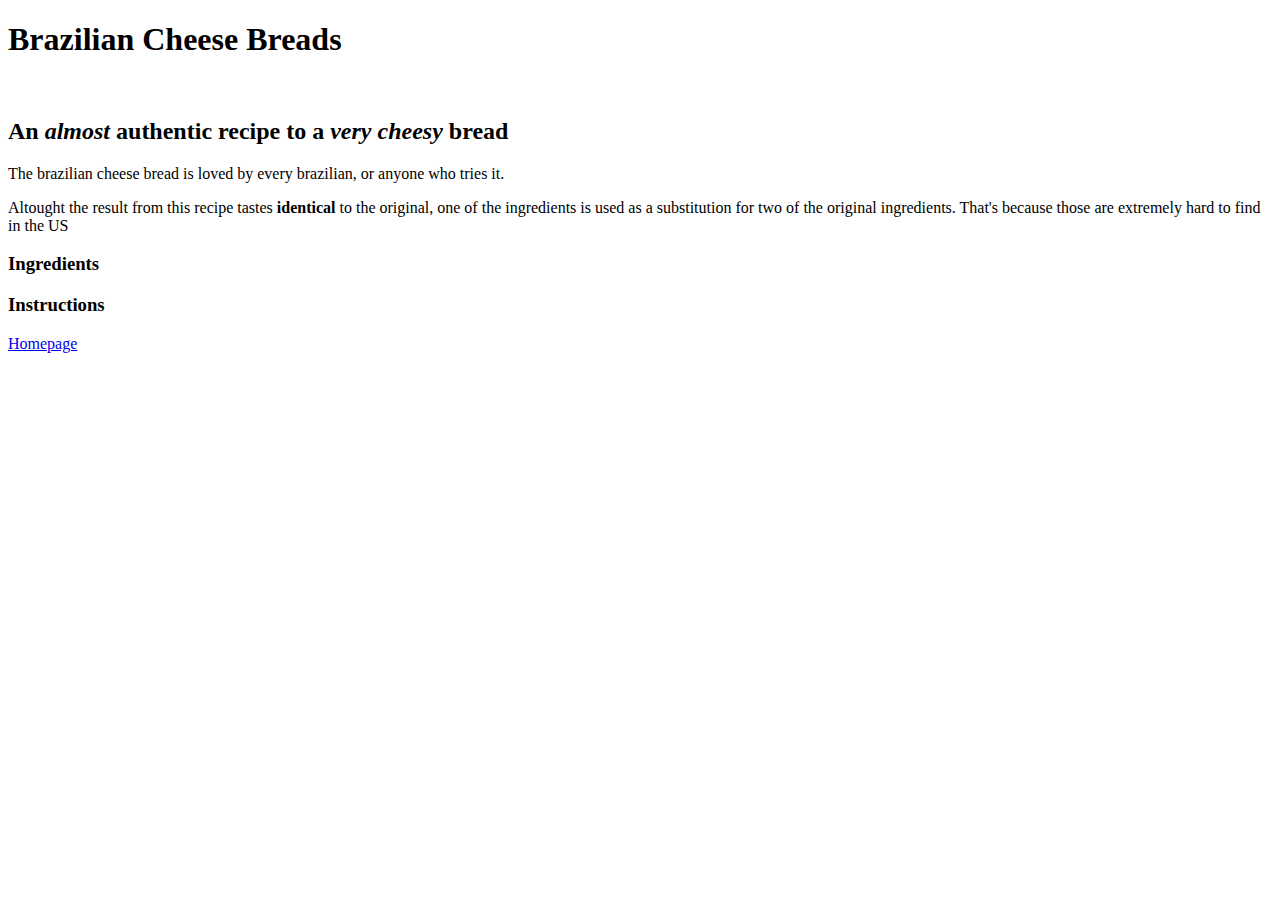
==== recipes/brazilian-cheese-breads.html @ be90458b "Add description to CheeseBreads page" ====
<!DOCTYPE html>
<html lang="en">

<head>
    <meta charset="UTF-8">
    <title>Brazilian Cheese Breads</title>
</head>

<body>
    <h1>Brazilian Cheese Breads</h1>
    <img src="" alt="">
    <h2>An <em>almost</em> authentic recipe to a <strong><em>very cheesy</em></strong> bread</h2>
        <p>The brazilian cheese bread is loved by every brazilian, or anyone who tries it.</p>
        <p>Altought the result from this recipe tastes <strong>identical</strong> to the original, one of the ingredients is used as a substitution for two of the original ingredients. That's because those are extremely hard to find in the US</p>
    <h3>Ingredients</h3>
    <h3>Instructions</h3>
</body>

<footer>
    <p><a href="../index.html">Homepage</a></p>
</footer>

</html>
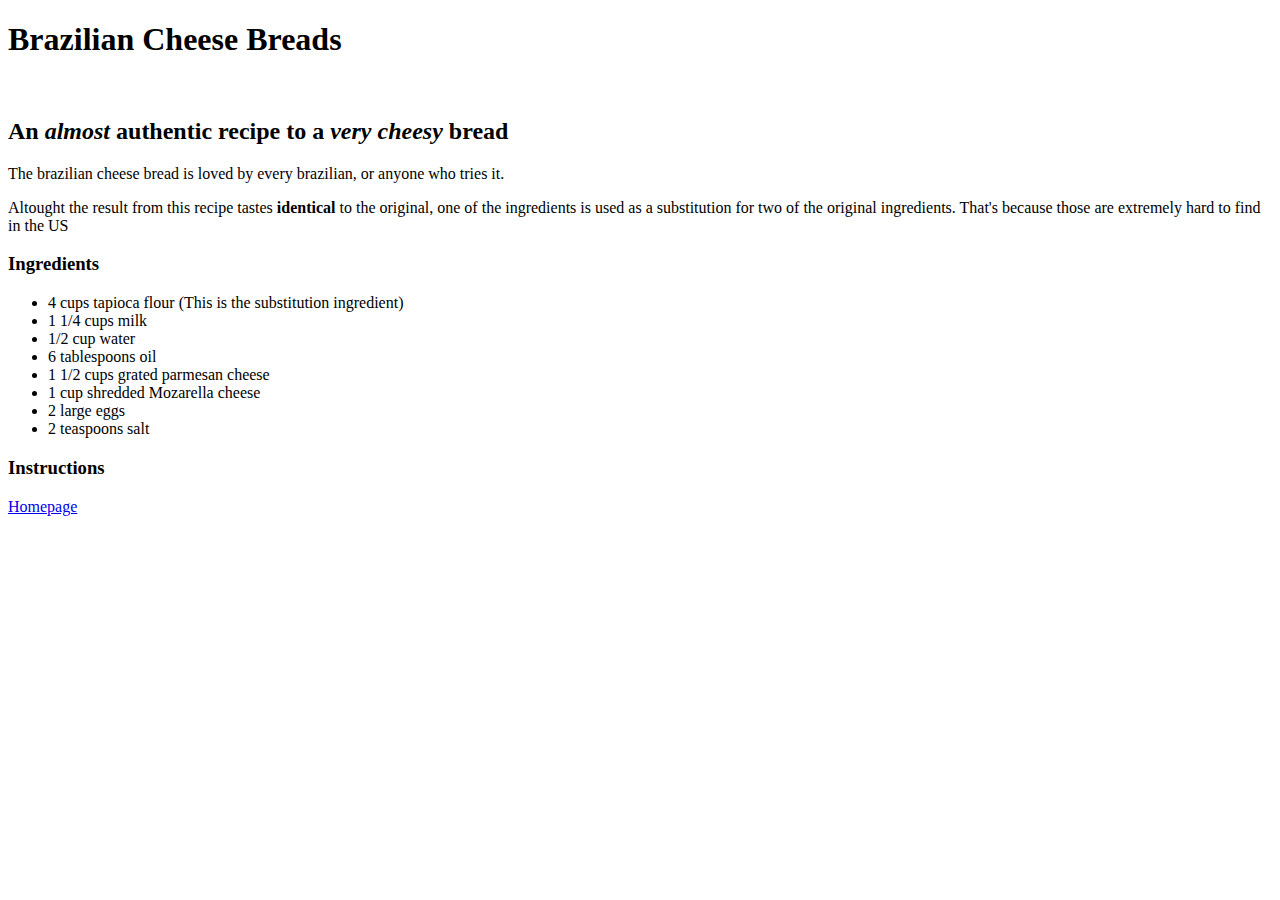
==== commit fbf9c4e4: "Add the ingredients to the CheeseBread page" ====
--- a/recipes/brazilian-cheese-breads.html
+++ b/recipes/brazilian-cheese-breads.html
@@ -13,6 +13,16 @@
         <p>The brazilian cheese bread is loved by every brazilian, or anyone who tries it.</p>
         <p>Altought the result from this recipe tastes <strong>identical</strong> to the original, one of the ingredients is used as a substitution for two of the original ingredients. That's because those are extremely hard to find in the US</p>
     <h3>Ingredients</h3>
+        <ul>
+            <li>4 cups tapioca flour (This is the substitution ingredient)</li>
+            <li>1 1/4 cups milk</li>
+            <li>1/2 cup water</li>
+            <li>6 tablespoons oil</li>
+            <li>1 1/2 cups grated parmesan cheese</li>
+            <li>1 cup shredded Mozarella cheese</li>
+            <li>2 large eggs</li>
+            <li>2 teaspoons salt</li>
+        </ul>
     <h3>Instructions</h3>
 </body>
 
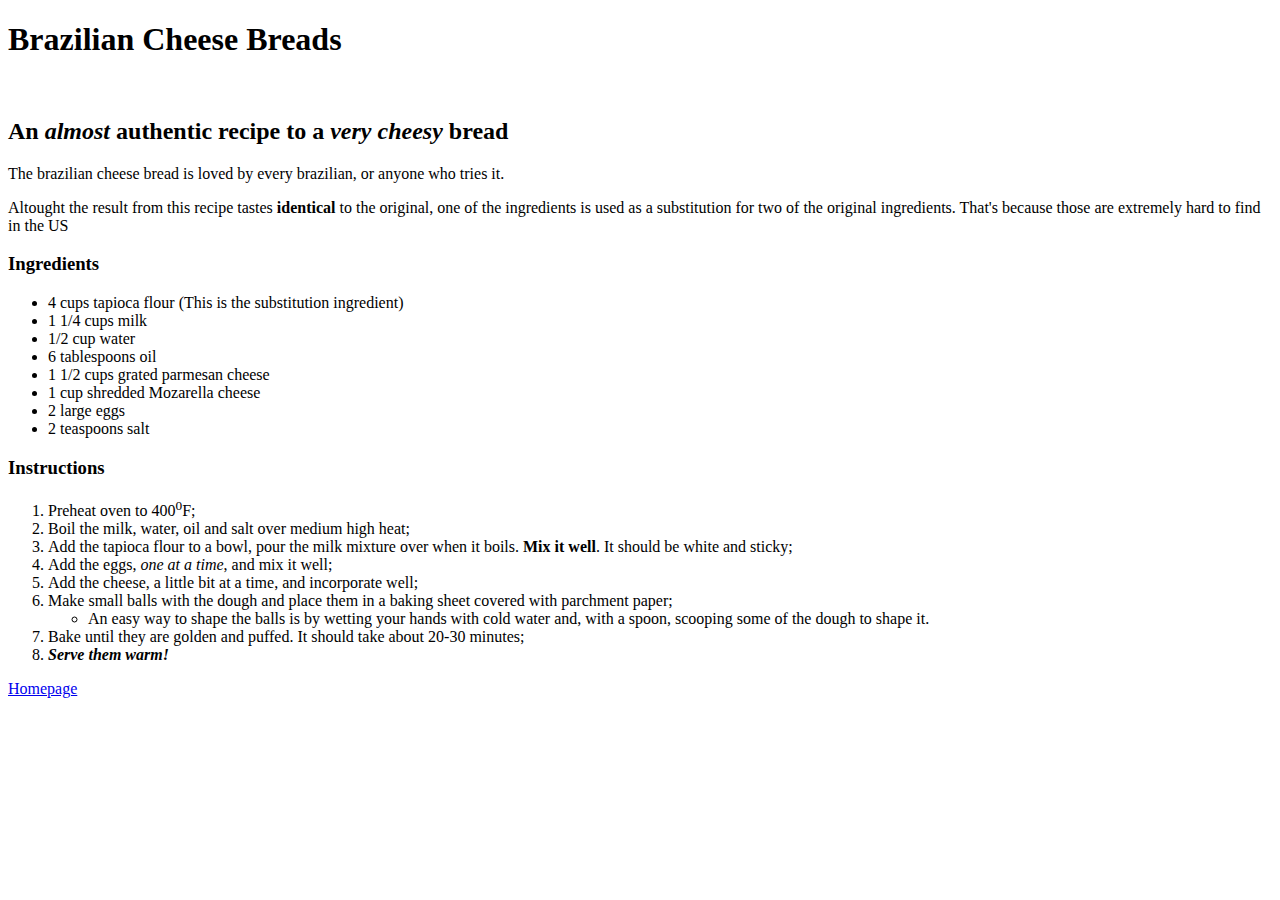
==== commit 630ebc5a: "Add instructions to CheeseBread page" ====
--- a/recipes/brazilian-cheese-breads.html
+++ b/recipes/brazilian-cheese-breads.html
@@ -24,6 +24,19 @@
             <li>2 teaspoons salt</li>
         </ul>
     <h3>Instructions</h3>
+        <ol>
+            <li>Preheat oven to 400<sup>0</sup>F;</li>
+            <li>Boil the milk, water, oil and salt over medium high heat;</li>
+            <li>Add the tapioca flour to a bowl, pour the milk mixture over when it boils. <strong>Mix it well</strong>. It should be white and sticky;</li>
+            <li>Add the eggs, <em>one at a time</em>, and mix it well;</li>
+            <li>Add the cheese, a little bit at a time, and incorporate well;</li>
+            <li>Make small balls with the dough and place them in a baking sheet covered with parchment paper;</li>
+                <ul>
+                    <li>An easy way to shape the balls is by wetting your hands with cold water and, with a spoon, scooping some of the dough to shape it.</li>
+                </ul>
+            <li>Bake until they are golden and puffed. It should take about 20-30 minutes;</li>
+            <li><strong><em>Serve them warm!</em></strong></li>
+        </ol>
 </body>
 
 <footer>
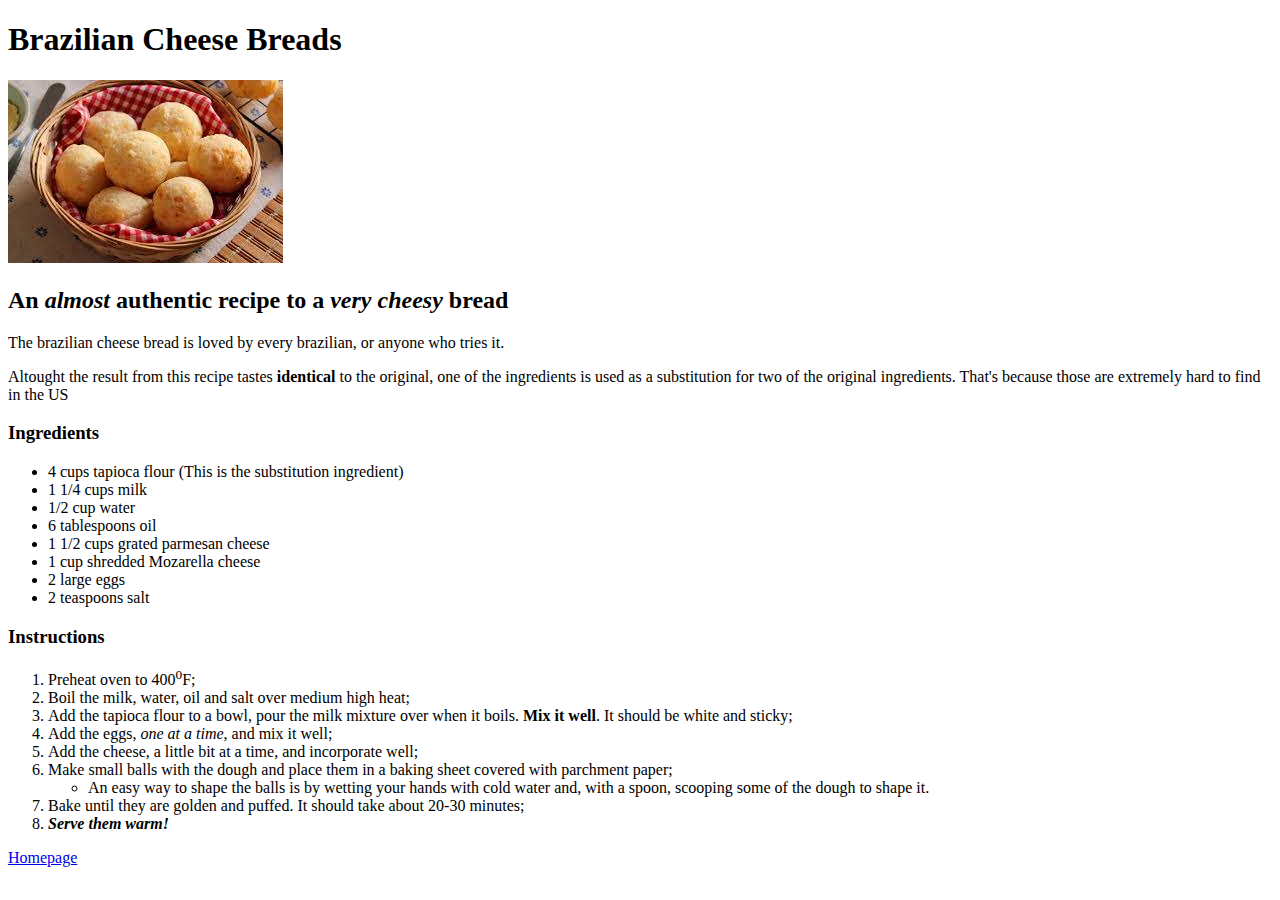
==== commit 64e6c512: "Add pictures in all pages' descriptions" ====
--- a/recipes/brazilian-cheese-breads.html
+++ b/recipes/brazilian-cheese-breads.html
@@ -8,7 +8,7 @@
 
 <body>
     <h1>Brazilian Cheese Breads</h1>
-    <img src="" alt="">
+    <img src="../images/paodequeijo.jpg" alt="A Brazilian Cheese Breads picture">
     <h2>An <em>almost</em> authentic recipe to a <strong><em>very cheesy</em></strong> bread</h2>
         <p>The brazilian cheese bread is loved by every brazilian, or anyone who tries it.</p>
         <p>Altought the result from this recipe tastes <strong>identical</strong> to the original, one of the ingredients is used as a substitution for two of the original ingredients. That's because those are extremely hard to find in the US</p>
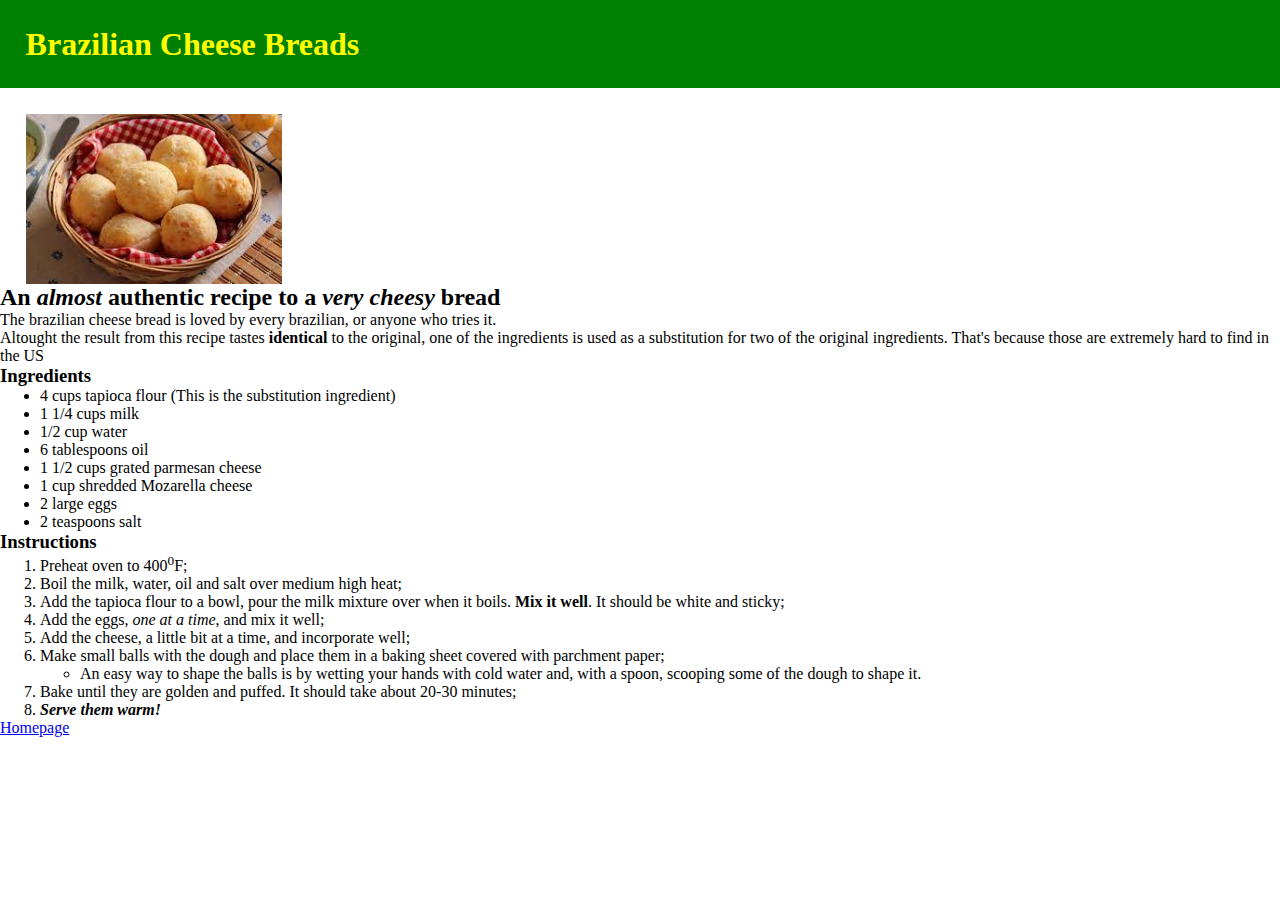
==== commit c453c1fa: "Add style to header in recipes pages" ====
--- a/recipes/brazilian-cheese-breads.html
+++ b/recipes/brazilian-cheese-breads.html
@@ -3,11 +3,16 @@
 
 <head>
     <meta charset="UTF-8">
+    <meta name="viewport" content="width=device-width, initial-scale=1.0">
+    <link rel="stylesheet" href="../style.css">
     <title>Brazilian Cheese Breads</title>
 </head>
 
 <body>
-    <h1>Brazilian Cheese Breads</h1>
+    <header>
+       <h1>Brazilian Cheese Breads</h1> 
+    </header>
+    
     <img src="../images/paodequeijo.jpg" alt="A Brazilian Cheese Breads picture">
     <h2>An <em>almost</em> authentic recipe to a <strong><em>very cheesy</em></strong> bread</h2>
         <p>The brazilian cheese bread is loved by every brazilian, or anyone who tries it.</p>
--- a/style.css
+++ b/style.css
@@ -0,0 +1,24 @@
+* {
+    padding: auto;
+    margin: auto;
+}
+
+body header {
+    background-color: green;
+    color: yellow;
+    padding: 2%;
+    margin-bottom: 2%;
+}
+
+
+
+header.main-header {
+    text-align: center;
+    margin-bottom: 5%;
+}
+
+img {
+    display: block;
+    margin-left: 2%;
+    width: 20%;
+}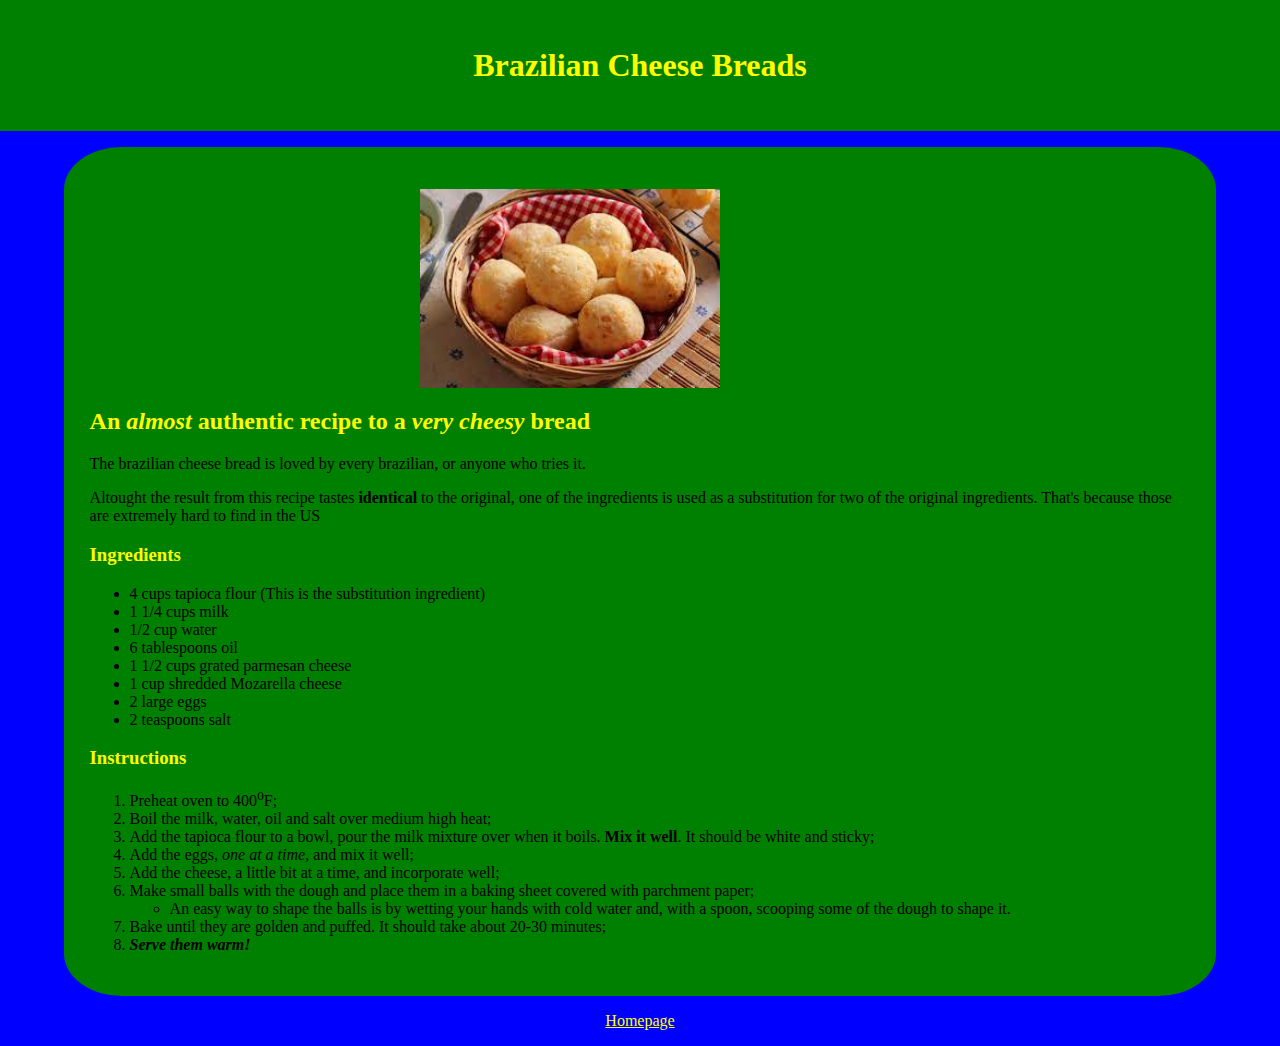
==== commit d14539be: "Improve style of recipe pages" ====
--- a/recipes/brazilian-cheese-breads.html
+++ b/recipes/brazilian-cheese-breads.html
@@ -13,35 +13,37 @@
        <h1>Brazilian Cheese Breads</h1> 
     </header>
     
-    <img src="../images/paodequeijo.jpg" alt="A Brazilian Cheese Breads picture">
-    <h2>An <em>almost</em> authentic recipe to a <strong><em>very cheesy</em></strong> bread</h2>
-        <p>The brazilian cheese bread is loved by every brazilian, or anyone who tries it.</p>
-        <p>Altought the result from this recipe tastes <strong>identical</strong> to the original, one of the ingredients is used as a substitution for two of the original ingredients. That's because those are extremely hard to find in the US</p>
-    <h3>Ingredients</h3>
-        <ul>
-            <li>4 cups tapioca flour (This is the substitution ingredient)</li>
-            <li>1 1/4 cups milk</li>
-            <li>1/2 cup water</li>
-            <li>6 tablespoons oil</li>
-            <li>1 1/2 cups grated parmesan cheese</li>
-            <li>1 cup shredded Mozarella cheese</li>
-            <li>2 large eggs</li>
-            <li>2 teaspoons salt</li>
-        </ul>
-    <h3>Instructions</h3>
-        <ol>
-            <li>Preheat oven to 400<sup>0</sup>F;</li>
-            <li>Boil the milk, water, oil and salt over medium high heat;</li>
-            <li>Add the tapioca flour to a bowl, pour the milk mixture over when it boils. <strong>Mix it well</strong>. It should be white and sticky;</li>
-            <li>Add the eggs, <em>one at a time</em>, and mix it well;</li>
-            <li>Add the cheese, a little bit at a time, and incorporate well;</li>
-            <li>Make small balls with the dough and place them in a baking sheet covered with parchment paper;</li>
-                <ul>
-                    <li>An easy way to shape the balls is by wetting your hands with cold water and, with a spoon, scooping some of the dough to shape it.</li>
-                </ul>
-            <li>Bake until they are golden and puffed. It should take about 20-30 minutes;</li>
-            <li><strong><em>Serve them warm!</em></strong></li>
-        </ol>
+    <div class="recipe-container">    
+        <img src="../images/paodequeijo.jpg" alt="A Brazilian Cheese Breads picture">
+        <h2>An <em>almost</em> authentic recipe to a <strong><em>very cheesy</em></strong> bread</h2>
+            <p>The brazilian cheese bread is loved by every brazilian, or anyone who tries it.</p>
+            <p>Altought the result from this recipe tastes <strong>identical</strong> to the original, one of the ingredients is used as a substitution for two of the original ingredients. That's because those are extremely hard to find in the US</p>
+        <h3>Ingredients</h3>
+            <ul>
+                <li>4 cups tapioca flour (This is the substitution ingredient)</li>
+                <li>1 1/4 cups milk</li>
+                <li>1/2 cup water</li>
+                <li>6 tablespoons oil</li>
+                <li>1 1/2 cups grated parmesan cheese</li>
+                <li>1 cup shredded Mozarella cheese</li>
+                <li>2 large eggs</li>
+                <li>2 teaspoons salt</li>
+            </ul>
+        <h3>Instructions</h3>
+            <ol>
+                <li>Preheat oven to 400<sup>0</sup>F;</li>
+                <li>Boil the milk, water, oil and salt over medium high heat;</li>
+                <li>Add the tapioca flour to a bowl, pour the milk mixture over when it boils. <strong>Mix it well</strong>. It should be white and sticky;</li>
+                <li>Add the eggs, <em>one at a time</em>, and mix it well;</li>
+                <li>Add the cheese, a little bit at a time, and incorporate well;</li>
+                <li>Make small balls with the dough and place them in a baking sheet covered with parchment paper;</li>
+                    <ul>
+                        <li>An easy way to shape the balls is by wetting your hands with cold water and, with a spoon, scooping some of the dough to shape it.</li>
+                    </ul>
+                <li>Bake until they are golden and puffed. It should take about 20-30 minutes;</li>
+                <li><strong><em>Serve them warm!</em></strong></li>
+            </ol>
+    </div>
 </body>
 
 <footer>
--- a/style.css
+++ b/style.css
@@ -1,24 +1,60 @@
-* {
-    padding: auto;
-    margin: auto;
+body {
+    padding: 0;
+    margin: 0;
+    background-color: blue;
 }
 
-body header {
+header {
     background-color: green;
     color: yellow;
+    text-align: center;
     padding: 2%;
-    margin-bottom: 2%;
+    margin-bottom: 1em;
+
 }
-
-
 
 header.main-header {
     text-align: center;
-    margin-bottom: 5%;
+    margin-bottom: 10%;
+}
+
+.recipes-link-container {
+    margin: 0px;
+    margin-left: 20%;
+    width: 60%;
+    height: 500px;
+    padding: 2%;
+    background-color: green;
+    border-radius: 1em;
+}
+
+.recipes-link-container>ul>li {
+    margin: 1em 3em;
+    color: yellow;
+}
+
+.recipe-container{
+    background-color: green;
+    padding: 2%;
+    border-radius: 5%;
+    margin: auto 5%;
+}
+
+.recipe-container>h2, .recipe-container>h3 {
+    color: yellow;
+}
+
+a {
+    color: yellow;
 }
 
 img {
     display: block;
-    margin-left: 2%;
-    width: 20%;
+    margin: 1em  30%;
+    width: 300px;
+}
+
+footer{
+    text-align: center;
+    
 }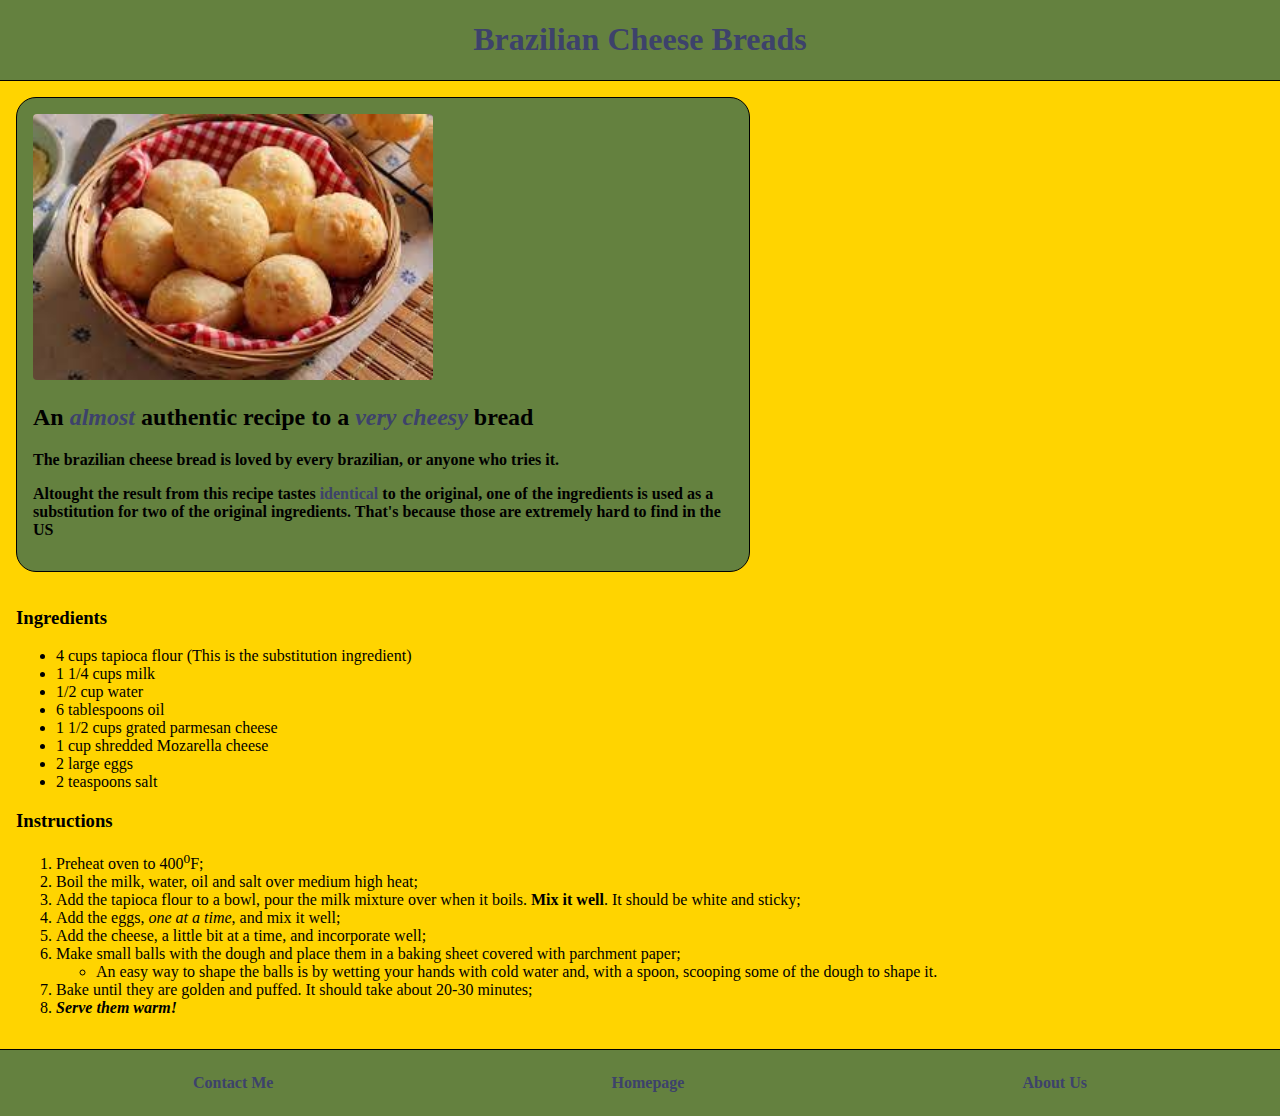
==== commit 476b0f32: "Redesign/Restructure Brazilian Cheese Bread Page" ====
--- a/recipes/brazilian-cheese-breads.html
+++ b/recipes/brazilian-cheese-breads.html
@@ -1,53 +1,59 @@
 <!DOCTYPE html>
 <html lang="en">
 
-<head>
-    <meta charset="UTF-8">
-    <meta name="viewport" content="width=device-width, initial-scale=1.0">
-    <link rel="stylesheet" href="../style.css">
-    <title>Brazilian Cheese Breads</title>
-</head>
+    <head>
+        <meta charset="UTF-8">
+        <meta name="viewport" content="width=device-width, initial-scale=1.0">
+        <link rel="stylesheet" href="../style.css">
+        <title>Brazilian Cheese Breads</title>
+    </head>
 
-<body>
-    <header>
-       <h1>Brazilian Cheese Breads</h1> 
-    </header>
-    
-    <div class="recipe-container">    
-        <img src="../images/paodequeijo.jpg" alt="A Brazilian Cheese Breads picture">
-        <h2>An <em>almost</em> authentic recipe to a <strong><em>very cheesy</em></strong> bread</h2>
-            <p>The brazilian cheese bread is loved by every brazilian, or anyone who tries it.</p>
-            <p>Altought the result from this recipe tastes <strong>identical</strong> to the original, one of the ingredients is used as a substitution for two of the original ingredients. That's because those are extremely hard to find in the US</p>
-        <h3>Ingredients</h3>
-            <ul>
-                <li>4 cups tapioca flour (This is the substitution ingredient)</li>
-                <li>1 1/4 cups milk</li>
-                <li>1/2 cup water</li>
-                <li>6 tablespoons oil</li>
-                <li>1 1/2 cups grated parmesan cheese</li>
-                <li>1 cup shredded Mozarella cheese</li>
-                <li>2 large eggs</li>
-                <li>2 teaspoons salt</li>
-            </ul>
-        <h3>Instructions</h3>
-            <ol>
-                <li>Preheat oven to 400<sup>0</sup>F;</li>
-                <li>Boil the milk, water, oil and salt over medium high heat;</li>
-                <li>Add the tapioca flour to a bowl, pour the milk mixture over when it boils. <strong>Mix it well</strong>. It should be white and sticky;</li>
-                <li>Add the eggs, <em>one at a time</em>, and mix it well;</li>
-                <li>Add the cheese, a little bit at a time, and incorporate well;</li>
-                <li>Make small balls with the dough and place them in a baking sheet covered with parchment paper;</li>
+    <body>
+        <div class="header">
+        <h1>Brazilian Cheese Breads</h1> 
+        </div>
+        
+        <div class="content">
+            <div class="description">
+                <img src="../images/paodequeijo.jpg" alt="A Brazilian Cheese Breads picture">
+                <h2>An <em>almost</em> authentic recipe to a <strong><em>very cheesy</em></strong> bread</h2>
+                <p>The brazilian cheese bread is loved by every brazilian, or anyone who tries it.</p>
+                <p>Altought the result from this recipe tastes <strong>identical</strong> to the original, one of the ingredients is used as a substitution for two of the original ingredients. That's because those are extremely hard to find in the US</p>
+            </div>
+            <div class="recipe-container">    
+                <h3>Ingredients</h3>
                     <ul>
-                        <li>An easy way to shape the balls is by wetting your hands with cold water and, with a spoon, scooping some of the dough to shape it.</li>
+                        <li>4 cups tapioca flour (This is the substitution ingredient)</li>
+                        <li>1 1/4 cups milk</li>
+                        <li>1/2 cup water</li>
+                        <li>6 tablespoons oil</li>
+                        <li>1 1/2 cups grated parmesan cheese</li>
+                        <li>1 cup shredded Mozarella cheese</li>
+                        <li>2 large eggs</li>
+                        <li>2 teaspoons salt</li>
                     </ul>
-                <li>Bake until they are golden and puffed. It should take about 20-30 minutes;</li>
-                <li><strong><em>Serve them warm!</em></strong></li>
-            </ol>
-    </div>
-</body>
+                <h3>Instructions</h3>
+                    <ol>
+                        <li>Preheat oven to 400<sup>0</sup>F;</li>
+                        <li>Boil the milk, water, oil and salt over medium high heat;</li>
+                        <li>Add the tapioca flour to a bowl, pour the milk mixture over when it boils. <strong>Mix it well</strong>. It should be white and sticky;</li>
+                        <li>Add the eggs, <em>one at a time</em>, and mix it well;</li>
+                        <li>Add the cheese, a little bit at a time, and incorporate well;</li>
+                        <li>Make small balls with the dough and place them in a baking sheet covered with parchment paper;</li>
+                            <ul>
+                                <li>An easy way to shape the balls is by wetting your hands with cold water and, with a spoon, scooping some of the dough to shape it.</li>
+                            </ul>
+                        <li>Bake until they are golden and puffed. It should take about 20-30 minutes;</li>
+                        <li><strong><em>Serve them warm!</em></strong></li>
+                    </ol>
+            </div>
+        </div>
 
-<footer>
-    <p><a href="../index.html">Homepage</a></p>
-</footer>
+        <div class="footer">
+            <a href="mailto:arthur.vieiramariano@gmail.com" rel="noopener noreferrer" target="_blank">Contact Me</a>
+            <a href="../index.html">Homepage</a>
+            <a href="https://www.youtube.com/watch?v=dQw4w9WgXcQ" rel="noopener noreferrer" target="_blank">About Us</a>
+        </div>
+    </body>
 
 </html>--- a/style.css
+++ b/style.css
@@ -1,60 +1,113 @@
+/*
+    Color Palette:
+        Dark-Green #64813F
+        Mid-Green #80d819
+        Light-Green #98ff6e
+        Yellow #FFD400
+        Light-Blue #a1f8ff
+        Dark-Blue  #3D426B
+*/
+
+/* GENERAL SETTINGS*/
+
 body {
-    padding: 0;
+    height: 100vh;
     margin: 0;
-    background-color: blue;
-}
-
-header {
-    background-color: green;
-    color: yellow;
-    text-align: center;
-    padding: 2%;
-    margin-bottom: 1em;
-
-}
-
-header.main-header {
-    text-align: center;
-    margin-bottom: 10%;
-}
-
-.recipes-link-container {
-    margin: 0px;
-    margin-left: 20%;
-    width: 60%;
-    height: 500px;
-    padding: 2%;
-    background-color: green;
-    border-radius: 1em;
-}
-
-.recipes-link-container>ul>li {
-    margin: 1em 3em;
-    color: yellow;
-}
-
-.recipe-container{
-    background-color: green;
-    padding: 2%;
-    border-radius: 5%;
-    margin: auto 5%;
-}
-
-.recipe-container>h2, .recipe-container>h3 {
-    color: yellow;
+    flex: 1;
+    display: flex;
+    flex-direction: column;
+    justify-content: space-between;
 }
 
 a {
-    color: yellow;
+    text-decoration: none;
+    color: #3D426B;
+    font-weight: bold;
 }
 
-img {
-    display: block;
-    margin: 1em  30%;
-    width: 300px;
+.header {
+    display: flex;
+    align-items: center;
+    justify-content: center;
+    background-color: #64813F;
+    color: #3D426B;
+    border-bottom: 1px solid black;
 }
 
-footer{
-    text-align: center;
-    
-}+.footer{
+    display: flex;
+    justify-content: space-around;
+    align-items: center;
+    background-color: #64813F;
+    padding: 24px;
+    border-top: 1px solid black;
+}
+
+/* HOMEPAGE*/
+
+.cards-container {
+    flex: 1;
+    display: flex;
+    justify-content: space-evenly;
+    align-items: center;
+    gap: 16px;
+    padding: 20px;
+    flex-wrap: wrap;
+    background-color: #FFD400;
+}
+
+.recipe-card {
+    background-color: #64813F;
+    color: #3D426B;
+    font-weight: bold;
+    font-size: larger;
+    flex: 1 1 auto;
+    display: flex;
+    flex-direction: column;
+    width: 300px;
+    height: 400px;
+    max-width: 300px;
+    max-height: 400px;
+    padding: 16px;
+    gap: 24px;
+    align-items: center;
+    border-radius: 20px;
+    justify-content: center;
+    border: 1px solid black;
+}    
+
+.recipe-card>img {
+    width: 200px;
+    border-radius: 4px;
+}
+
+/* RECIPE PAGES */
+
+.content{
+    flex: 1;
+    display: flex;
+    padding: 16px;
+    gap: 16px;
+    flex-wrap: wrap;
+    background-color: #FFD400;
+}
+
+.description {
+    flex: initial;
+    width: 700px;
+    background-color: #64813F;
+    border-radius: 20px;
+    border: 1px solid black;
+    padding: 16px;
+    color: black;
+    font-weight: 900;
+}
+
+.description strong,.description em{
+    color: #3D426B;
+}
+
+.description img {
+    border-radius: 4px;
+    width: 400px;
+}
